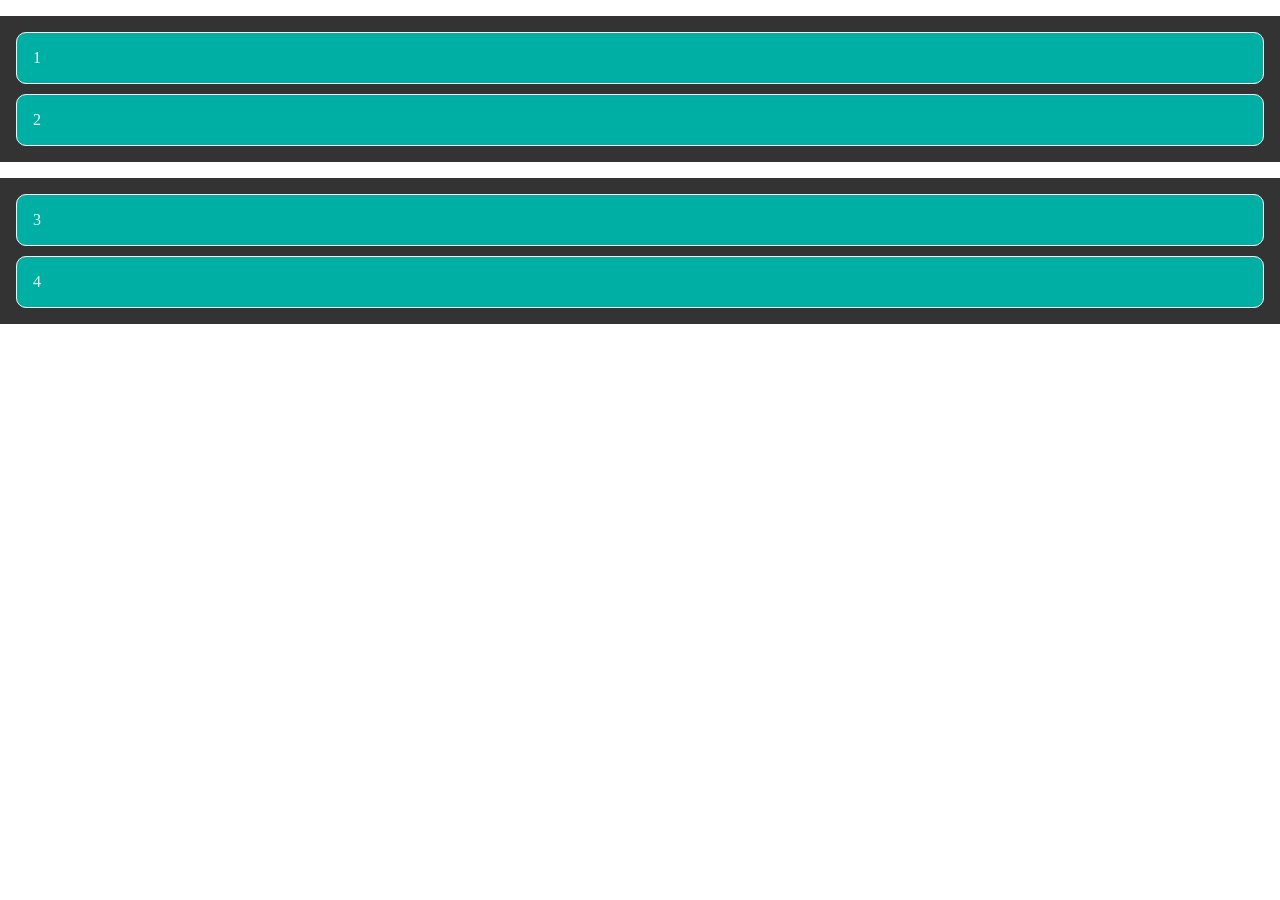
==== secondary.html @ 92b6db88 "New Commit" ====
<!DOCTYPE html>
<html lang="en">
<head>
    <meta charset="UTF-8">
    <meta name="viewport" content="width=device-width, initial-scale=1.0">
    <link rel="stylesheet" href="style.css">
    <title>Dragable</title>
</head>
<body>
    
    <div class="wrapper">
        <p class="draggable" draggable="true">1</p>
        <p class="draggable" draggable="true">2</p>
    </div>
    <div class="wrapper">
        <p class="draggable" draggable="true">3</p>
        <p class="draggable" draggable="true">4</p>
    </div>
    <script src="./secondary.js"></script>
</body>
</html>
---- style.css ----
*{
    margin: 0;
    padding: 0;
    box-sizing: border-box;
}

.container{
    background-color: #212228;
    height: 100vh;
    background-size: 4em 4em;
}

.card{
    width: 400px;
    height: 400px;
    background: rgb(228, 161, 4);
    cursor: pointer;
    position: fixed;
    display: flex;
    justify-content: center;
    align-items: center;
}

.title{
    font-size: 10rem;
    color: white;
}

.wrapper{
    background-color:  #333;
    padding: 1rem;
    margin-top: 1rem;
    display: flex;
    flex-direction: column;
    gap: 10px;
}

.draggable{
    padding: 1rem;
    background-color: rgb(0, 175, 164);
    color: aliceblue;
    border: 1px solid rgb(252, 252, 252);
    border-radius: 10px;
    cursor: move;
}

.draggable.dragging{
    opacity: .5;
}
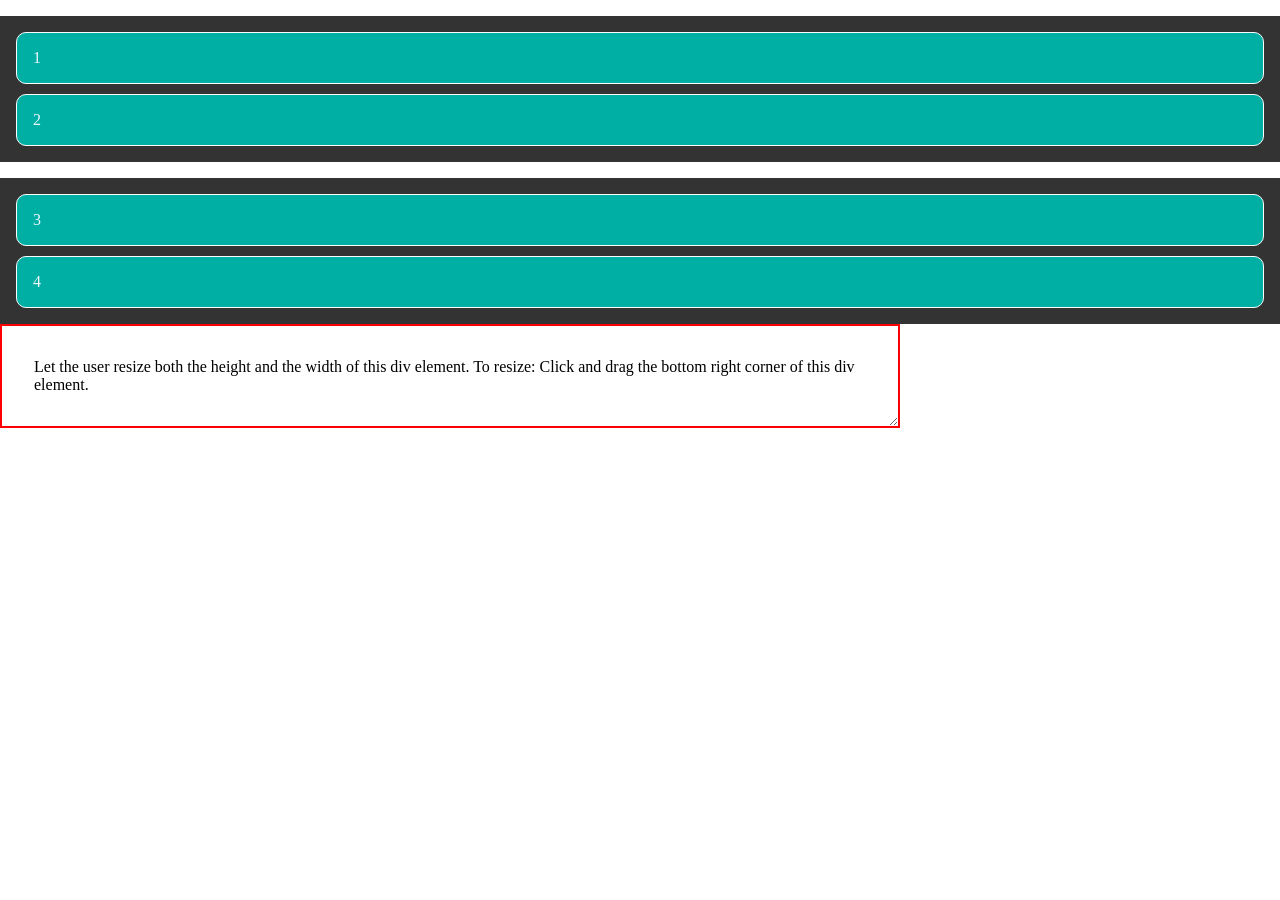
==== commit c7544bab: "new COmmit" ====
--- a/secondary.html
+++ b/secondary.html
@@ -16,6 +16,12 @@
         <p class="draggable" draggable="true">3</p>
         <p class="draggable" draggable="true">4</p>
     </div>
+
+    <div class="reiszeIt">
+        Let the user resize both the height and the width of this div element.
+
+        To resize: Click and drag the bottom right corner of this div element.
+    </div>
     <script src="./secondary.js"></script>
 </body>
 </html>
--- a/style.css
+++ b/style.css
@@ -46,4 +46,12 @@
 
 .draggable.dragging{
     opacity: .5;
+}
+
+.reiszeIt{
+    overflow: auto;
+    resize: both;
+    max-width: 900px;
+    padding: 2rem;
+    border: 2px solid #ff0000;
 }
